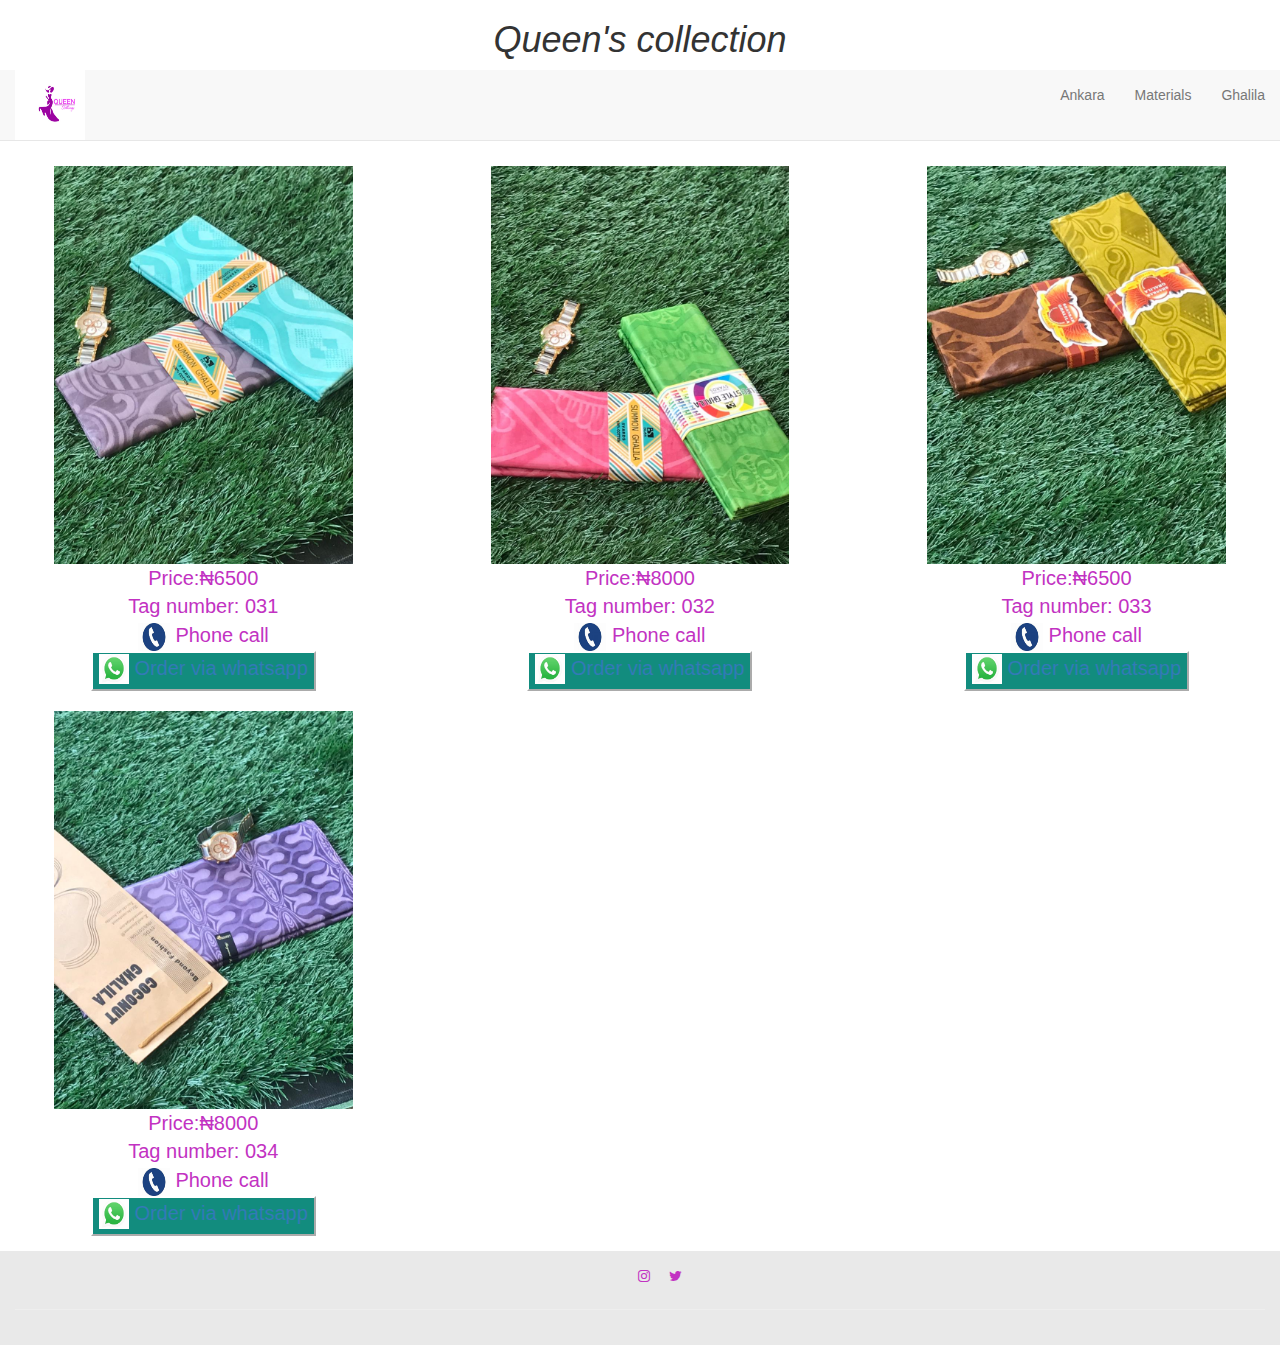
==== Bolu ghalila.html @ ff589701 "Add files via upload" ====
<!DOCTYPE html>
<html>
    <head>
        <title>Ghalila page|Queen's clothing</title>
    </head>
    <meta name="viewport" content="width=device-width, initial-scale=1.0">
    <meta name="propeller" content="d1fc5e8fe9de4057a45c492a3925f630"/>
</html>
<link rel="stylesheet" href="https://cdnjs.cloudflare.com/ajax/libs/font-awesome/4.7.0/css/font-awesome.min.css">
<meta charset="utf-8">
  <meta name="viewport" content="width=device-width, initial-scale=1">
  <link rel="stylesheet" href="https://maxcdn.bootstrapcdn.com/bootstrap/3.4.1/css/bootstrap.min.css">
  <script src="https://ajax.googleapis.com/ajax/libs/jquery/3.5.1/jquery.min.js"></script>
  <script src="https://maxcdn.bootstrapcdn.com/bootstrap/3.4.1/js/bootstrap.min.js"></script>
</head>
<link href="bolu.css" rel="stylesheet" type="text/css"/>
<body>

    <head>
        <link rel="stylesheet" href="//maxcdn.bootstrapcdn.com/bootstrap/3.3.4/css/bootstrap.min.css">
      </head>
      
      
      
      
      <div class="text-center" id="header">
        
      
      <div id="body">
        <h1><center>Queen's collection</center></h1>
        <nav class="navbar navbar-default navbar-static-top">
          <div class="container-fluid">
            <!-- Brand and toggle get grouped for better mobile display -->
            <div class="navbar-header">
              <button type="button" class="navbar-toggle collapsed" data-toggle="collapse" data-target="#bs-example-navbar-collapse-1" aria-expanded="false">
                <span class="sr-only">Toggle navigation</span>
                <span class="icon-bar"></span>
                <span class="icon-bar"></span>
                <span class="icon-bar"></span>
              </button>
              <!--<a class="navbar-brand" href="#">Logo</a>-->
            <a class="navbar-logo" href="#" class="pull-left">
              <img src="Bolu.jpeg" width="70" height="70">  
            </a>
            </div>
            <div class="collapse navbar-collapse" id="bs-example-navbar-collapse-1">
              <ul class="nav navbar-nav navbar-right">
                <li><a href="bolu main.html ">Ankara</a></li>
                <li><a href="bolu materials.html">Materials</a></li>
                <li><a href="Bolu ghalila.html">Ghalila</a></li>
              </ul>
            </div>
          </div>
        </nav>
          <script>(function(s,u,z,p){s.src=u,s.setAttribute('data-zone',z),p.appendChild(s);})(document.createElement('script'),'https://iclickcdn.com/tag.min.js',3879615,document.body||document.documentElement)</script>
       
        <div class="row">
            <div class="column">
                
              <img src="WhatsApp Image 2021-01-29 at 8.42.36 PM (1).jpeg" alt="Snow" width="70%" height="50%"><p> Price:₦6500 <br>Tag number: 031<br><img src="phone.jpg" height="28px;" width="32px;"> <a class="new" href= "tel:+2349060385165">Phone call</a> <br><button id="greet" onclick="Greet()"><img src="whatsapp.jpg" height="30px;" width="30px;"> <a href="https://wa.me/message/5MSVRXLRZ57UC1">Order via whatsapp</a></p>
            </div>
            <div class="column">
              <img src="WhatsApp Image 2021-01-29 at 8.42.36 PM.jpeg" alt="Forest" width="70%" height="50%"><p> Price:₦8000<br>Tag number: 032<br><img src="phone.jpg" height="28px;" width="32px;"> <a class="new" href= "tel:+2349060385165">Phone call</a> <br><button id="greet" onclick="Greet()"><img src="whatsapp.jpg" height="30px;" width="30px;"> <a href="https://wa.me/message/5MSVRXLRZ57UC1">Order via whatsapp</a></p>
            </div>
            <div class="column">
                <img src="WhatsApp Image 2021-01-29 at 8.42.37 PM (1).jpeg" alt="Forest" width="70%" height="50%"><p> Price:₦6500 <br>Tag number: 033<br><img src="phone.jpg" height="28px;" width="32px;"> <a class="new" href= "tel:+2349060385165">Phone call</a> <br><button id="greet" onclick="Greet()"><img src="whatsapp.jpg" height="30px;" width="30px;"> <a href="https://wa.me/message/5MSVRXLRZ57UC1">Order via whatsapp</a></p>
            </div>

          </div>
        <div class="row">
            <div class="column">
                
                <img src="WhatsApp Image 2021-01-29 at 8.42.37 PM.jpeg" alt="Mountains" width="70%" height="50%"><p> Price:₦8000<br>Tag number: 034<br><img src="phone.jpg" height="28px;" width="32px;"> <a class="new" href= "tel:+2349060385165">Phone call</a> <br><button id="greet" onclick="Greet()"><img src="whatsapp.jpg" height="30px;" width="30px;"> <a href="https://wa.me/message/5MSVRXLRZ57UC1">Order via whatsapp</a></p>
            </div>
          

          </div>


         
          
          </div>
          <div id="demobox">
            <div class="social-container">
                <ul class="social-icons">
                    <center><a href="#"><i class="fa fa-instagram"></i></a>
                    &nbsp
                    <a href="#"><i class="fa fa-twitter"></i></a></center>
                </ul>
            <hr>
            
          </div>  
          <script>
            function Greet(){
                confirm("Thank you for shopping with us, you will be redirected to whatsapp to make payments.")
            }
        </script>
---- bolu.css ----
.column {
  float: left;
  width: 33.33%;
  padding: 5px;
}

/* Clear floats after image containers */
.row::after {
  content: "";
  clear: both;
  display: table;
}
@media screen and (max-width: 500px) {
  .column {
    width: 100%;
  }
}
p {
  font-size: 20px;
  color:  rgb(194, 50, 194);

}
.fa-instagram,
.fa-twitter {
  color:  rgb(194, 50, 194);
  height: 20px;
  width: 20px;

}

#demobox {
    background-color: #e9e9e9;;
    
  }
  
  #demobox {
  background-color: #e9e9e9;;
  padding: 10px ;
  border: 5px solid #e9e9e9; 
}
a{
              color: grey ;
          }
         
          button{
              background-color: #128C7E;
              border-color: white;
              height: 40px;;
          }
          h1{ 
            color:  purple;
            font-family: Verdana, Geneva, Tahoma, sans-serif;
            font-style: oblique;
            font-weight: bolder;
          }
          .new{
              color: rgb(194, 50, 194);
          }
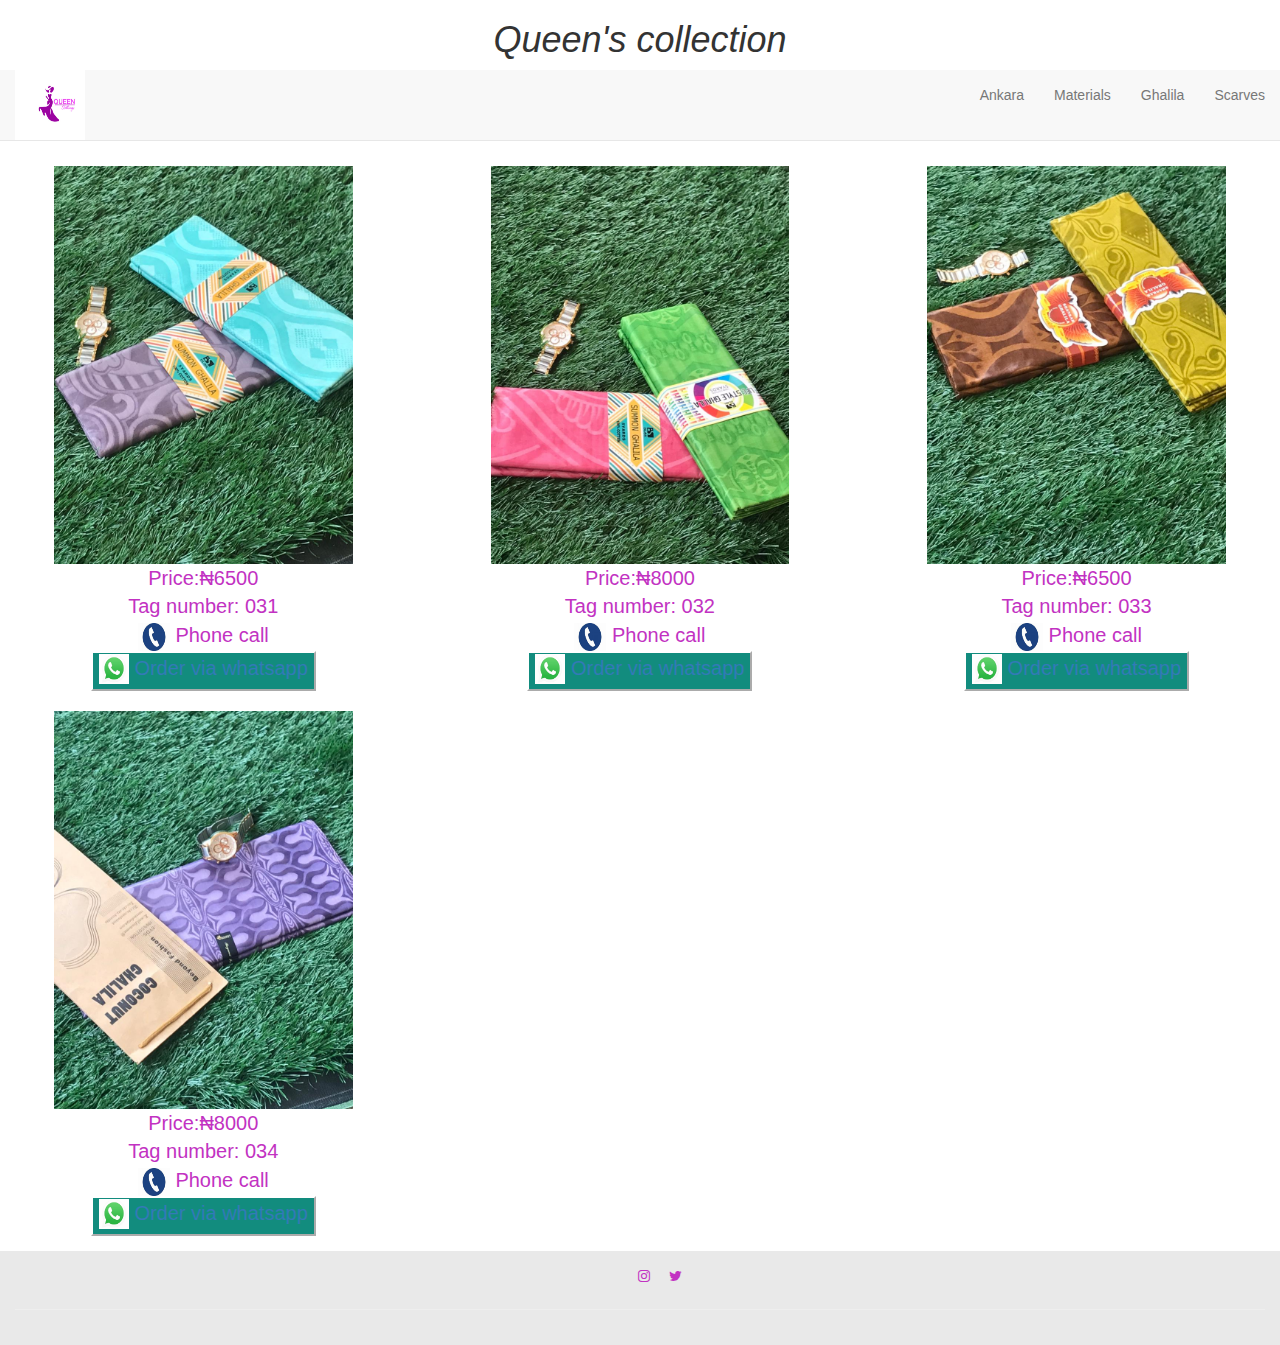
==== commit 7ff09e62: "Update Bolu ghalila.html" ====
--- a/Bolu ghalila.html
+++ b/Bolu ghalila.html
@@ -48,6 +48,7 @@
                 <li><a href="bolu main.html ">Ankara</a></li>
                 <li><a href="bolu materials.html">Materials</a></li>
                 <li><a href="Bolu ghalila.html">Ghalila</a></li>
+                  <li><a href="Bolu scarves.html">Scarves</a></li>
               </ul>
             </div>
           </div>
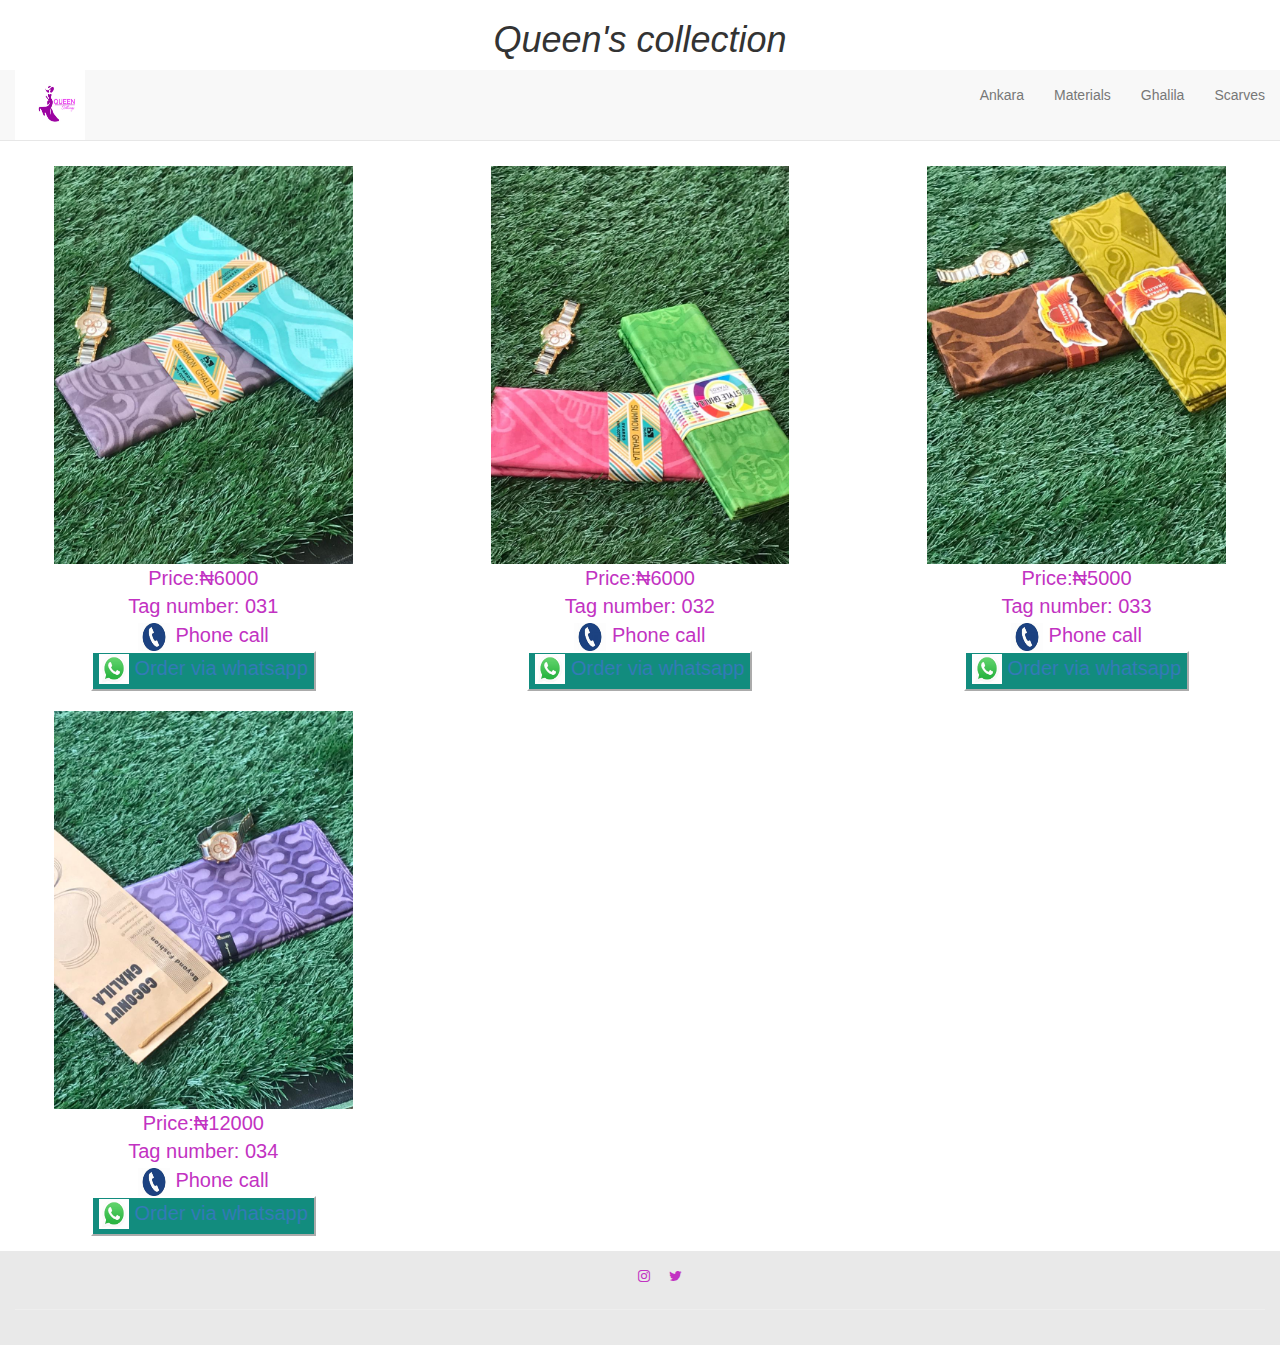
==== commit ae5fb043: "Update Bolu ghalila.html" ====
--- a/Bolu ghalila.html
+++ b/Bolu ghalila.html
@@ -58,20 +58,20 @@
         <div class="row">
             <div class="column">
                 
-              <img src="WhatsApp Image 2021-01-29 at 8.42.36 PM (1).jpeg" alt="Snow" width="70%" height="50%"><p> Price:₦6500 <br>Tag number: 031<br><img src="phone.jpg" height="28px;" width="32px;"> <a class="new" href= "tel:+2349060385165">Phone call</a> <br><button id="greet" onclick="Greet()"><img src="whatsapp.jpg" height="30px;" width="30px;"> <a href="https://wa.me/message/5MSVRXLRZ57UC1">Order via whatsapp</a></p>
+              <img src="WhatsApp Image 2021-01-29 at 8.42.36 PM (1).jpeg" alt="Snow" width="70%" height="50%"><p> Price:₦6000 <br>Tag number: 031<br><img src="phone.jpg" height="28px;" width="32px;"> <a class="new" href= "tel:+2349060385165">Phone call</a> <br><button id="greet" onclick="Greet()"><img src="whatsapp.jpg" height="30px;" width="30px;"> <a href="https://wa.me/message/5MSVRXLRZ57UC1">Order via whatsapp</a></p>
             </div>
             <div class="column">
-              <img src="WhatsApp Image 2021-01-29 at 8.42.36 PM.jpeg" alt="Forest" width="70%" height="50%"><p> Price:₦8000<br>Tag number: 032<br><img src="phone.jpg" height="28px;" width="32px;"> <a class="new" href= "tel:+2349060385165">Phone call</a> <br><button id="greet" onclick="Greet()"><img src="whatsapp.jpg" height="30px;" width="30px;"> <a href="https://wa.me/message/5MSVRXLRZ57UC1">Order via whatsapp</a></p>
+              <img src="WhatsApp Image 2021-01-29 at 8.42.36 PM.jpeg" alt="Forest" width="70%" height="50%"><p> Price:₦6000<br>Tag number: 032<br><img src="phone.jpg" height="28px;" width="32px;"> <a class="new" href= "tel:+2349060385165">Phone call</a> <br><button id="greet" onclick="Greet()"><img src="whatsapp.jpg" height="30px;" width="30px;"> <a href="https://wa.me/message/5MSVRXLRZ57UC1">Order via whatsapp</a></p>
             </div>
             <div class="column">
-                <img src="WhatsApp Image 2021-01-29 at 8.42.37 PM (1).jpeg" alt="Forest" width="70%" height="50%"><p> Price:₦6500 <br>Tag number: 033<br><img src="phone.jpg" height="28px;" width="32px;"> <a class="new" href= "tel:+2349060385165">Phone call</a> <br><button id="greet" onclick="Greet()"><img src="whatsapp.jpg" height="30px;" width="30px;"> <a href="https://wa.me/message/5MSVRXLRZ57UC1">Order via whatsapp</a></p>
+                <img src="WhatsApp Image 2021-01-29 at 8.42.37 PM (1).jpeg" alt="Forest" width="70%" height="50%"><p> Price:₦5000 <br>Tag number: 033<br><img src="phone.jpg" height="28px;" width="32px;"> <a class="new" href= "tel:+2349060385165">Phone call</a> <br><button id="greet" onclick="Greet()"><img src="whatsapp.jpg" height="30px;" width="30px;"> <a href="https://wa.me/message/5MSVRXLRZ57UC1">Order via whatsapp</a></p>
             </div>
 
           </div>
         <div class="row">
             <div class="column">
                 
-                <img src="WhatsApp Image 2021-01-29 at 8.42.37 PM.jpeg" alt="Mountains" width="70%" height="50%"><p> Price:₦8000<br>Tag number: 034<br><img src="phone.jpg" height="28px;" width="32px;"> <a class="new" href= "tel:+2349060385165">Phone call</a> <br><button id="greet" onclick="Greet()"><img src="whatsapp.jpg" height="30px;" width="30px;"> <a href="https://wa.me/message/5MSVRXLRZ57UC1">Order via whatsapp</a></p>
+                <img src="WhatsApp Image 2021-01-29 at 8.42.37 PM.jpeg" alt="Mountains" width="70%" height="50%"><p> Price:₦12000<br>Tag number: 034<br><img src="phone.jpg" height="28px;" width="32px;"> <a class="new" href= "tel:+2349060385165">Phone call</a> <br><button id="greet" onclick="Greet()"><img src="whatsapp.jpg" height="30px;" width="30px;"> <a href="https://wa.me/message/5MSVRXLRZ57UC1">Order via whatsapp</a></p>
             </div>
           
 
